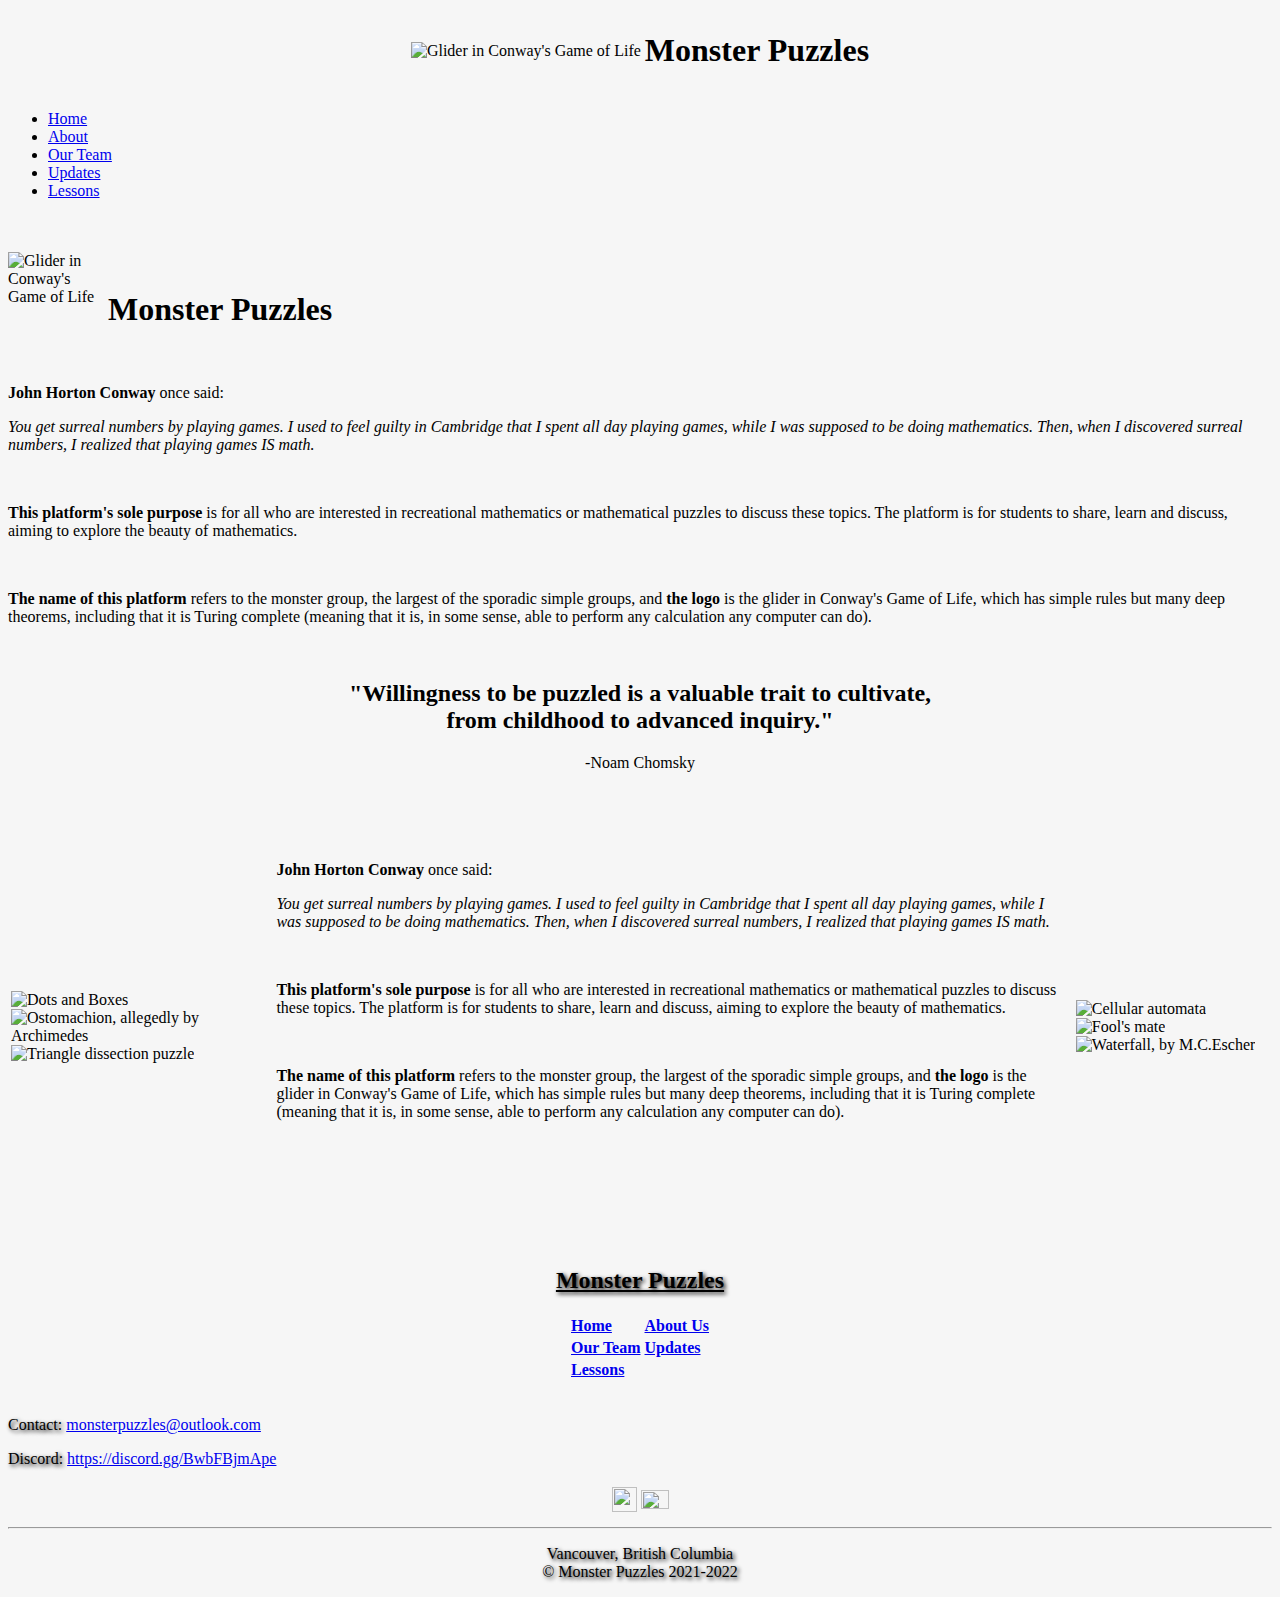
==== index.html @ 11b13d6a "Merge branch 'main' of https://github.com/kevinzhu11111/Monster-Puzzles.github.io" ====
<!DOCTYPE html>
<meta charset="utf-8">
<link rel="stylesheet" type="text/css" 
href="style.css" />
<link rel="shortcut icon" href="logo.ico">
<html>
<head>
<title>
    Homepage
</title>
</head>
<body bgcolor="#F6F6F6">
<center>
<table class="title">
    <tr>
        <td><img src="Glider.png" alt="Glider in Conway's Game of Life"></td>
        <td><h1>Monster Puzzles</h1></td>
    </tr>
    
    
</table>
</center>
    <div class="navbar">
        <ul>
            <li><a href="index.html">Home</a></li>
            <li><a href="about.html">About</a></li>
            <li><a href="team.html">Our Team</a></li>
            <li><a href="updates.html">Updates</a></li>
            <li><a href="lessons.html">Lessons</a></li>
        </ul>
    </div>
<br>
<br>
<img src="Glider.png" alt="Glider in Conway's Game of Life" ALIGN="left" width="100" height="100">
<br>
<h1>
    Monster Puzzles
</h1>
<br>
<p>
    <b>John Horton Conway</b> once said: 
</p>
<p>
    <i>You get surreal numbers by playing games. I used to feel guilty in Cambridge that I spent all 
        day playing games, while I was supposed to be doing mathematics. Then, when I discovered 
        surreal numbers, I realized that playing games IS math. </i>
</p>
<br>
<p>
    <b>This platform's sole purpose</b> is for all who are interested in recreational mathematics 
    or mathematical puzzles to discuss these topics. The platform is for students to share, 
    learn and discuss, aiming to explore the beauty of mathematics. 
</p>
<br>
<p>
    <b>The name of this platform</b> refers to the monster group, the largest of the sporadic simple 
    groups, and <b>the logo</b> is the glider in Conway's Game of Life, which has simple rules but many 
    deep theorems, including that it is Turing complete (meaning that it is, in some sense, able 
    to perform any calculation any computer can do).
</p>

    <div class="indexbg">    
        <br>	
        <center><h2 class="quote2">"Willingness to be puzzled is a valuable trait to cultivate, 
        <br>
        from childhood to advanced inquiry."</h2></center>
        <center><p class="quote">-Noam Chomsky</p></center>
            
        <br>
    </div>
<table>
<tr>
    <td>
        <img src="Dots-boxes.png" alt="Dots and Boxes" width=150 height=150>
        <img src="Ostomachion.png" alt="Ostomachion, allegedly by Archimedes" width=150 
        height=150>
        <img src="Triangle-puzzle.png" alt="Triangle dissection puzzle" width=150 height=150>
    </td>
    <td>
        <br>
        <br>

        
        
        <p>
            <b>John Horton Conway</b> once said: 
        </p>
        <p>
            <i>You get surreal numbers by playing games. I used to feel guilty in Cambridge that I 
                spent all day playing games, while I was supposed to be doing mathematics. Then, 
                when I discovered surreal numbers, I realized that playing games IS math. </i>
        </p>
        <br>
        <p>
            <b>This platform's sole purpose</b> is for all who are interested in recreational 
            mathematics or mathematical puzzles to discuss these topics. The platform is for students 
            to share, learn and discuss, aiming to explore the beauty of mathematics. 
        </p>
        <br>
        <p>
            <b>The name of this platform</b> refers to the monster group, the largest of the sporadic 
            simple groups, and <b>the logo</b> is the glider in Conway's Game of Life, which has 
            simple rules but many deep theorems, including that it is Turing complete (meaning that 
            it is, in some sense, able to perform any calculation any computer can do).
        </p>
        <br>
        <br>
        <br>
        <br>
        <br>
        <br>
    </td>
    <td>
     
    </td>
    <td>
        <img src="Cellular-automata.gif" alt="Cellular automata" width=150 height=150>
        <img src="Fools-mate.jpg" alt="Fool's mate" width=150 height=150>
        <img src="Waterfall.jpg" alt="Waterfall, by M.C.Escher" width=150 height=150>
    </td>
</tr>
</table>

<footer>
    <center><h2 style="text-shadow: 2px 2px 4px #000000;"><b><u>Monster Puzzles</u></b></h2></center>
    <center>
    <table class="space">
    <tr>
        <td>
            <b><a class="nav" href="index.html">Home</a></b>
        </td>
        <td>
            <b><a class="nav" href="about.html">About Us</a></b>
        </td>
    </tr>
    <tr>
        <td>
            <b><a class="nav" href="index.html">Our Team</a></b>
        </td>
        <td>
            <b><a class="nav" href="about.html">Updates</a></b>
        </td>
    </tr>
    <tr>
        <td>
            <b><a class="nav" href="about.html">Lessons</a></b>
        </td>
    </tr>
    </table>
    <br>
    </center>
      <p><span style="text-shadow: 2px 2px 4px #000000;">Contact: </span><a href="mailto:monsterpuzzles@outlook.com">monsterpuzzles@outlook.com</a></p>
      <p><span style="text-shadow: 2px 2px 4px #000000;">Discord: </span><a href="https://discord.gg/BwbFBjmApe">https://discord.gg/BwbFBjmApe</a></p>
        </p>
    <center>
    <table class="title">
        <tr>
            <td><a href="https://discord.gg/BwbFBjmApe" target="_blank"><img src="discord.png" width="25px" height="25px"></a></td>
            <td><a href="https://www.youtube.com/channel/UCwyqGP1kso_FomQ_EFNMQxA" target="_blank"><img src="youtube.png" width="28px" height="19px"></a></td>
        </tr>
    </table>
    </center>

    <hr>
    <center>
      <p style="text-shadow: 2px 2px 4px #000000;">
            Vancouver, British Columbia
            <br>
            © Monster Puzzles 2021-2022
        </p>
    </center>
</footer>
</body>
</html>
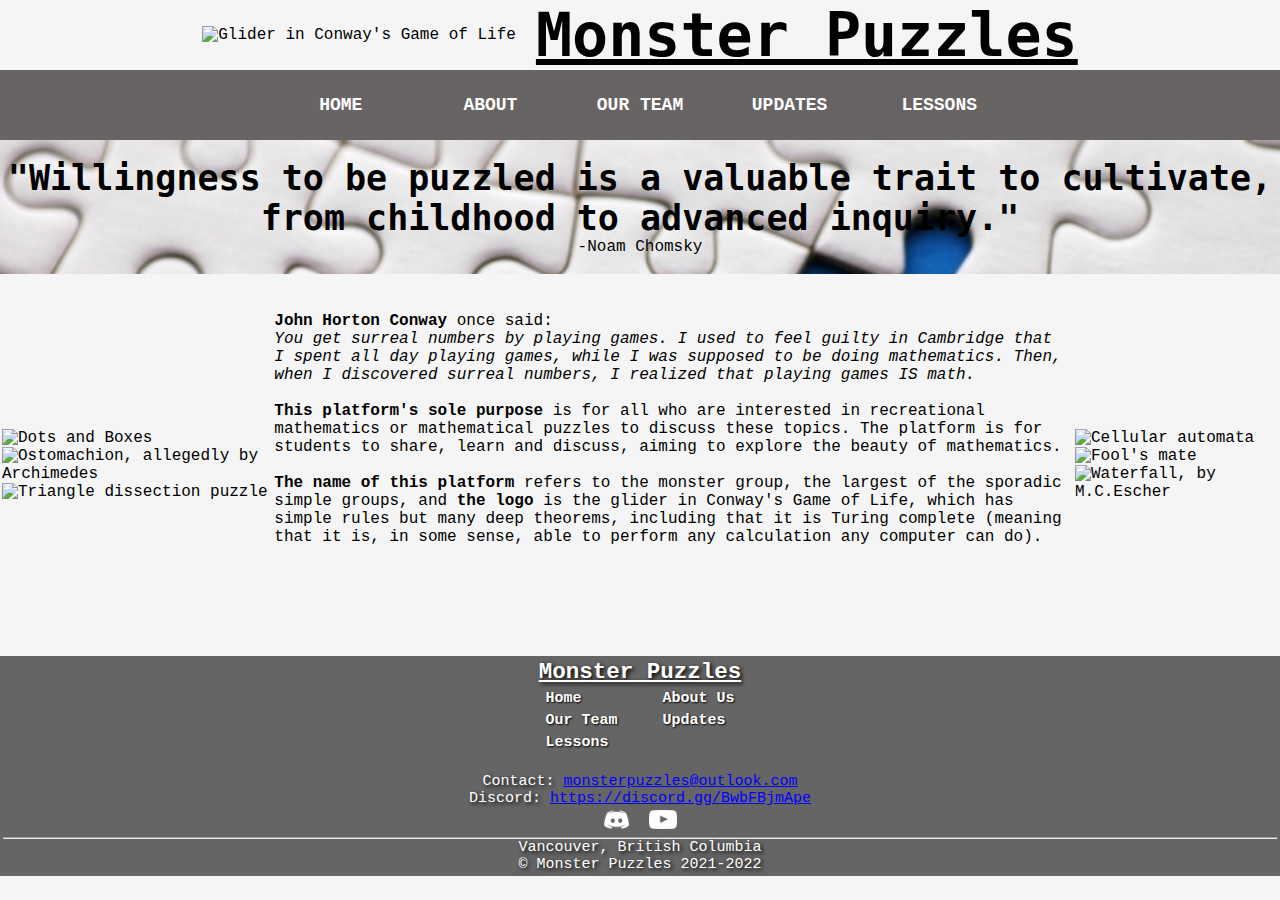
==== commit 6ad52f39: "Merge pull request #5 from kevinzhu11111/main" ====
--- a/index.html
+++ b/index.html
@@ -29,36 +29,6 @@
             <li><a href="lessons.html">Lessons</a></li>
         </ul>
     </div>
-<br>
-<br>
-<img src="Glider.png" alt="Glider in Conway's Game of Life" ALIGN="left" width="100" height="100">
-<br>
-<h1>
-    Monster Puzzles
-</h1>
-<br>
-<p>
-    <b>John Horton Conway</b> once said: 
-</p>
-<p>
-    <i>You get surreal numbers by playing games. I used to feel guilty in Cambridge that I spent all 
-        day playing games, while I was supposed to be doing mathematics. Then, when I discovered 
-        surreal numbers, I realized that playing games IS math. </i>
-</p>
-<br>
-<p>
-    <b>This platform's sole purpose</b> is for all who are interested in recreational mathematics 
-    or mathematical puzzles to discuss these topics. The platform is for students to share, 
-    learn and discuss, aiming to explore the beauty of mathematics. 
-</p>
-<br>
-<p>
-    <b>The name of this platform</b> refers to the monster group, the largest of the sporadic simple 
-    groups, and <b>the logo</b> is the glider in Conway's Game of Life, which has simple rules but many 
-    deep theorems, including that it is Turing complete (meaning that it is, in some sense, able 
-    to perform any calculation any computer can do).
-</p>
-
     <div class="indexbg">    
         <br>	
         <center><h2 class="quote2">"Willingness to be puzzled is a valuable trait to cultivate, 
@@ -135,15 +105,15 @@
     </tr>
     <tr>
         <td>
-            <b><a class="nav" href="index.html">Our Team</a></b>
+            <b><a class="nav" href="team.html">Our Team</a></b>
         </td>
         <td>
-            <b><a class="nav" href="about.html">Updates</a></b>
+            <b><a class="nav" href="updates.html">Updates</a></b>
         </td>
     </tr>
     <tr>
         <td>
-            <b><a class="nav" href="about.html">Lessons</a></b>
+            <b><a class="nav" href="lessons.html">Lessons</a></b>
         </td>
     </tr>
     </table>
--- a/style.css
+++ b/style.css
@@ -0,0 +1,140 @@
+@charset "utf-8";
+/* CSS Document */
+
+* {
+	margin: 0;
+	padding: 0;
+}
+
+.title {
+	border-spacing: 20px 0px;
+}
+
+body {
+	font-family: Consolas, "Andale Mono", "Lucida Console", "Lucida Sans Typewriter", Monaco, "Courier New", "monospace";
+	background-color: #f5f5f5;
+}
+
+.a {
+    width:100; height:100;
+    display: block;
+    margin-left: auto; margin-right: auto;
+}
+
+h1 {
+    text-align: center;
+	font-size: 60px;
+	font-family:monospace;
+	font-weight: 700px;
+	text-decoration: underline;
+}
+
+a:link {
+	color: blue;
+	background-color: transparent;
+  }
+  a:visited {
+	color: blue;
+	background-color: transparent;
+  }
+  a:hover {
+	color: red;
+	background-color: transparent;
+	text-decoration: underline;
+  }
+  a:active {
+	color: yellow;
+	background-color: transparent;
+	text-decoration: underline;
+  }
+.navigate {
+	font-size: 20px;
+}
+
+.navigate span {
+	background-color: #686464;
+	padding-top: 10px;
+	padding-left: 30px;
+	padding-right: 30px;
+	padding-bottom: 10px;
+}
+
+a.nav:link {color:#ffffff;text-decoration:none;}
+a.nav:visited {color:#ffffff;text-decoration:none;}
+a.nav:hover {text-decoration:underline;}
+
+img {
+    align-content: center;
+}
+
+.indexbg {
+	background-image: url(puzzle.jpg);
+	background-repeat: no-repeat;
+	background-size: cover;
+}
+
+.quote {
+	color: black;
+}
+
+.quote2 {
+	font-weight: bold;
+	font-family: monospace;
+	font-size: 35px;
+	color: black;
+}
+
+.nudge {
+	left: 1500x;
+}
+footer {
+	text-align: center;
+	padding: 3px;
+	background-color: #656565;
+	color: white;
+  font-size: 15px;
+  }
+
+.navbar ul {
+	list-style: none;
+	background: #686464;
+	padding: 0;
+	margin: 0;
+	text-align: center;
+}
+
+.navbar li {
+	display: inline-block;
+}
+
+.navbar a {
+	text-decoration: none;
+	color:#ffffff;
+	width: 100px;
+	display: block;
+	padding: 25px 20px;
+	font-size: 18px;
+	text-transform: uppercase;
+	font-weight: bold;
+	text-align: center;
+}
+
+.navbar a:hover {
+	background: #545454;
+}
+
+.space {
+	border-collapse: separate;
+    border-spacing: 45px 5px;
+	text-shadow: 1px 1px 2px #000000;
+}
+
+.text {
+	width: 750px;
+	position:relative; 
+	text-align: left;
+}
+
+.team {
+	width: 500px;
+}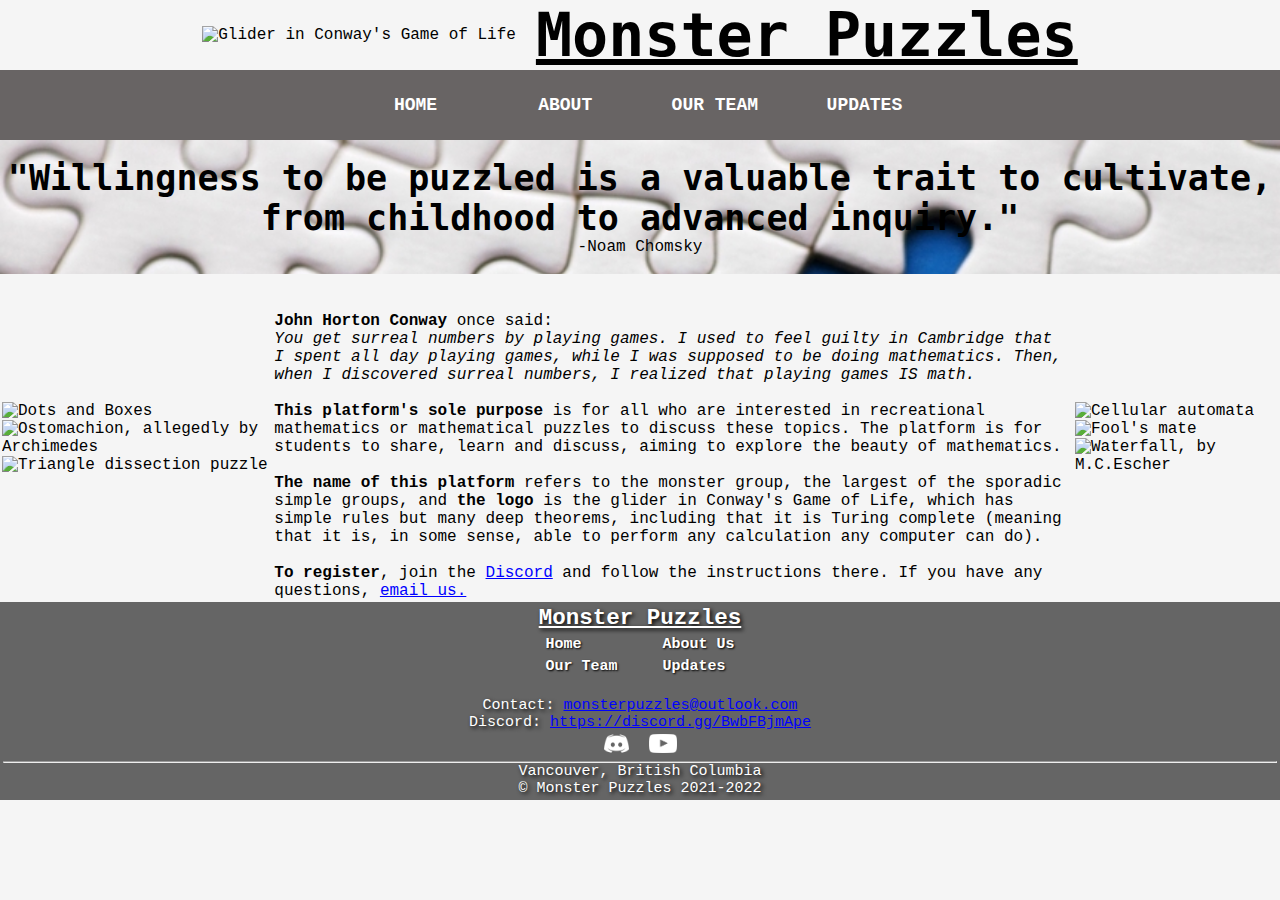
==== commit 8b838c38: "commit" ====
--- a/index.html
+++ b/index.html
@@ -26,7 +26,6 @@
             <li><a href="about.html">About</a></li>
             <li><a href="team.html">Our Team</a></li>
             <li><a href="updates.html">Updates</a></li>
-            <li><a href="lessons.html">Lessons</a></li>
         </ul>
     </div>
     <div class="indexbg">    
@@ -74,10 +73,9 @@
             it is, in some sense, able to perform any calculation any computer can do).
         </p>
         <br>
-        <br>
-        <br>
-        <br>
-        <br>
+            <b>To register</b>, join the <a href="https://discord.gg/BwbFBjmApe">Discord</a> and 
+            follow the instructions there. If you have any questions, 
+            <a href="mailto:monsterpuzzles@outlook.com"> email us. </a>
         <br>
     </td>
     <td>
@@ -111,11 +109,6 @@
             <b><a class="nav" href="updates.html">Updates</a></b>
         </td>
     </tr>
-    <tr>
-        <td>
-            <b><a class="nav" href="lessons.html">Lessons</a></b>
-        </td>
-    </tr>
     </table>
     <br>
     </center>
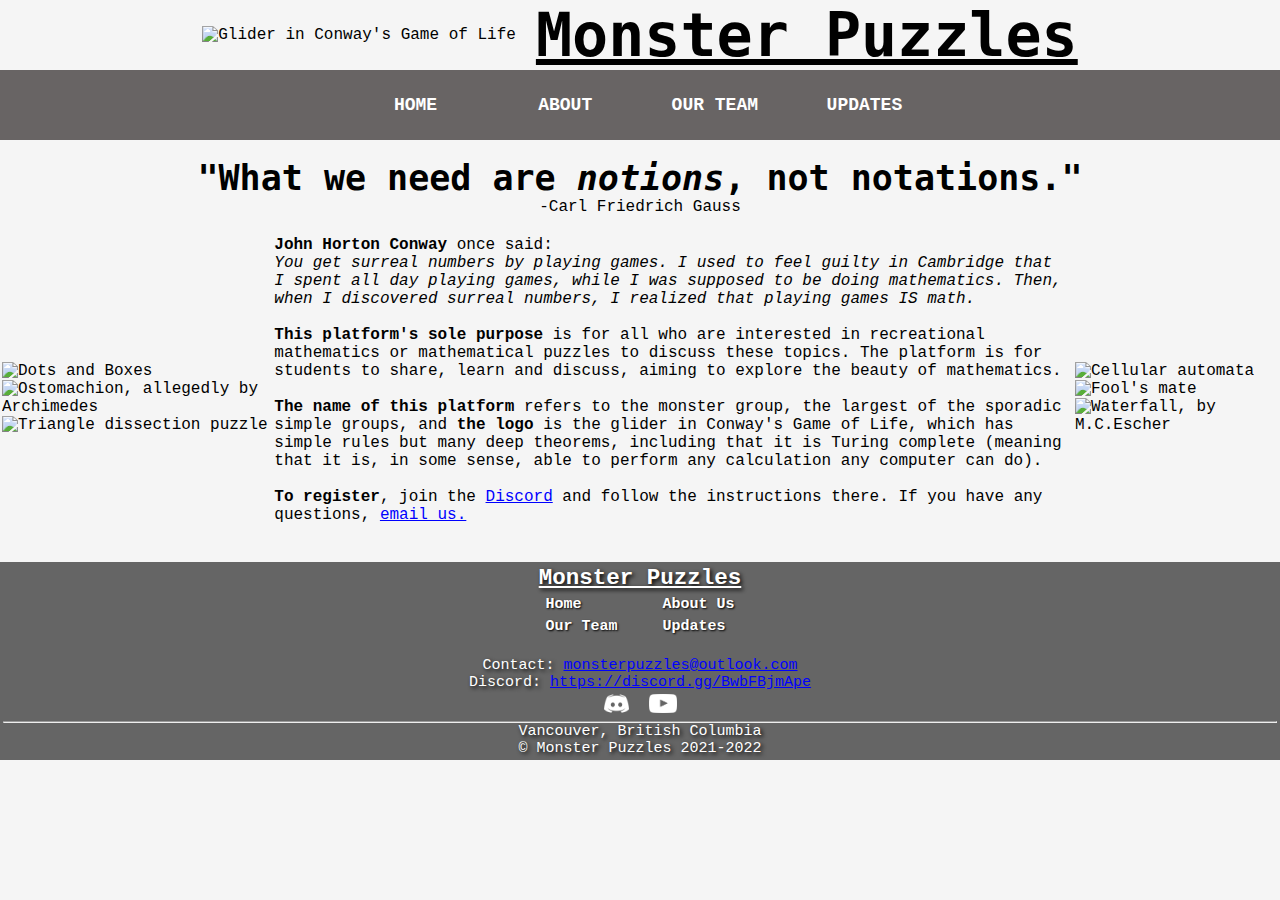
==== commit 4310dc80: "quote" ====
--- a/index.html
+++ b/index.html
@@ -30,11 +30,8 @@
     </div>
     <div class="indexbg">    
         <br>	
-        <center><h2 class="quote2">"Willingness to be puzzled is a valuable trait to cultivate, 
-        <br>
-        from childhood to advanced inquiry."</h2></center>
-        <center><p class="quote">-Noam Chomsky</p></center>
-            
+        <center><h2 class="quote2">"What we need are <i>notions</i>, not notations."</h2></center>
+        <center><p class="quote">-Carl Friedrich Gauss</p></center>
         <br>
     </div>
 <table>
@@ -46,11 +43,6 @@
         <img src="Triangle-puzzle.png" alt="Triangle dissection puzzle" width=150 height=150>
     </td>
     <td>
-        <br>
-        <br>
-
-        
-        
         <p>
             <b>John Horton Conway</b> once said: 
         </p>
@@ -75,7 +67,9 @@
         <br>
             <b>To register</b>, join the <a href="https://discord.gg/BwbFBjmApe">Discord</a> and 
             follow the instructions there. If you have any questions, 
-            <a href="mailto:monsterpuzzles@outlook.com"> email us. </a>
+            <a href="mailto:monsterpuzzles@outlook.com"> email us.</a>
+        <br>
+        <br>
         <br>
     </td>
     <td>
--- a/style.css
+++ b/style.css
@@ -68,7 +68,6 @@
 }
 
 .indexbg {
-	background-image: url(puzzle.jpg);
 	background-repeat: no-repeat;
 	background-size: cover;
 }
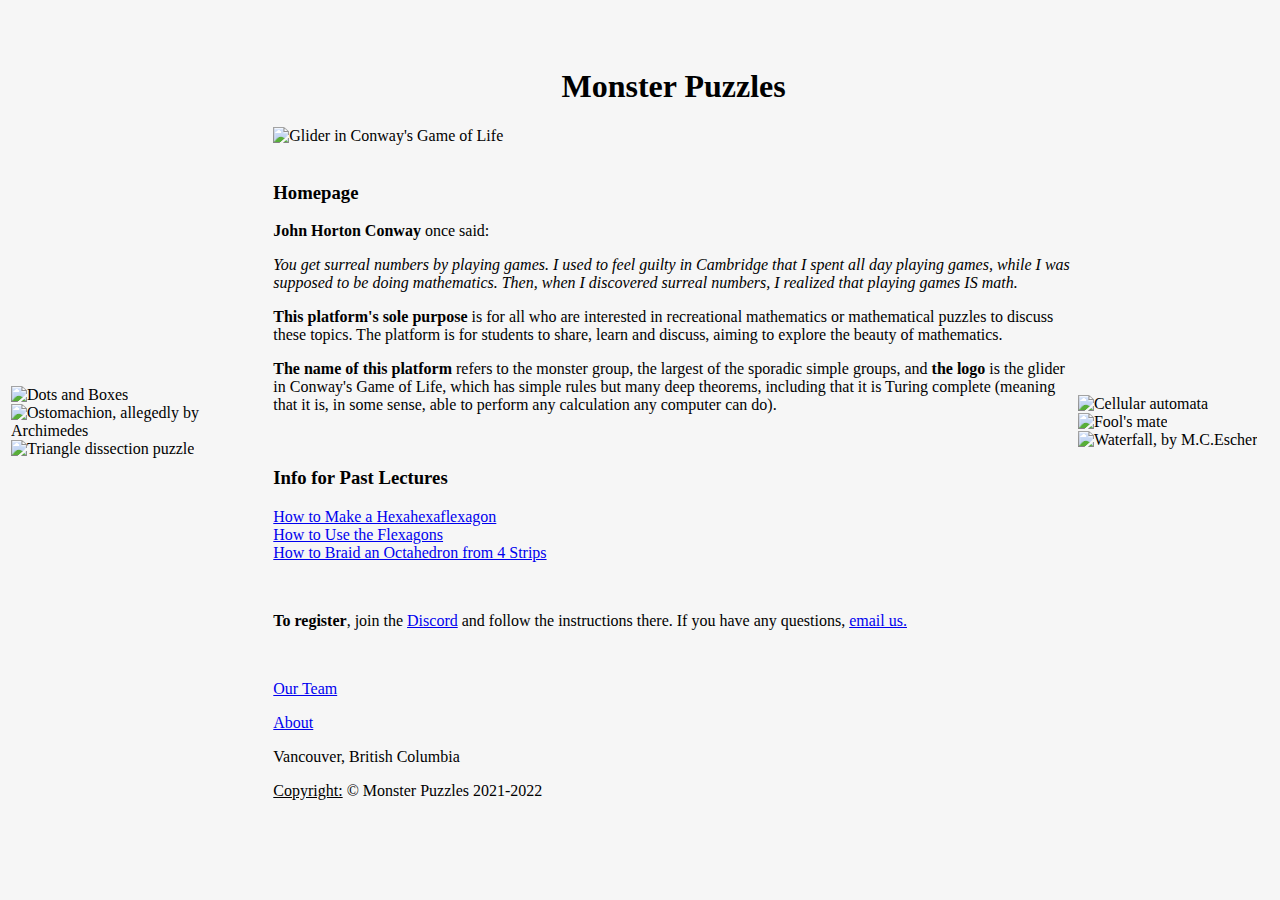
==== commit f3e338eb: "website update" ====
--- a/index.html
+++ b/index.html
@@ -1,39 +1,27 @@
 <!DOCTYPE html>
-<meta charset="utf-8">
-<link rel="stylesheet" type="text/css" 
-href="style.css" />
-<link rel="shortcut icon" href="logo.ico">
 <html>
 <head>
 <title>
-    Homepage
+    Monster Puzzles - Homepage
 </title>
+<style>
+.a
+{
+    width:100; height:100;
+    display: block;
+    margin-left: auto; margin-right: auto;
+}
+h1
+{
+    text-align: center;
+}
+img
+{
+    align-content: center;
+}
+</style>
 </head>
 <body bgcolor="#F6F6F6">
-<center>
-<table class="title">
-    <tr>
-        <td><img src="Glider.png" alt="Glider in Conway's Game of Life"></td>
-        <td><h1>Monster Puzzles</h1></td>
-    </tr>
-    
-    
-</table>
-</center>
-    <div class="navbar">
-        <ul>
-            <li><a href="index.html">Home</a></li>
-            <li><a href="about.html">About</a></li>
-            <li><a href="team.html">Our Team</a></li>
-            <li><a href="updates.html">Updates</a></li>
-        </ul>
-    </div>
-    <div class="indexbg">    
-        <br>	
-        <center><h2 class="quote2">"What we need are <i>notions</i>, not notations."</h2></center>
-        <center><p class="quote">-Carl Friedrich Gauss</p></center>
-        <br>
-    </div>
 <table>
 <tr>
     <td>
@@ -43,6 +31,14 @@
         <img src="Triangle-puzzle.png" alt="Triangle dissection puzzle" width=150 height=150>
     </td>
     <td>
+        <br>
+        <br>
+        <h1>Monster Puzzles</h1>
+        <img src="Glider.png" alt="Glider in Conway's Game of Life" class="a">
+        <br>
+        <h3>
+            Homepage
+        </h3>
         <p>
             <b>John Horton Conway</b> once said: 
         </p>
@@ -51,13 +47,11 @@
                 spent all day playing games, while I was supposed to be doing mathematics. Then, 
                 when I discovered surreal numbers, I realized that playing games IS math. </i>
         </p>
-        <br>
         <p>
             <b>This platform's sole purpose</b> is for all who are interested in recreational 
             mathematics or mathematical puzzles to discuss these topics. The platform is for students 
             to share, learn and discuss, aiming to explore the beauty of mathematics. 
         </p>
-        <br>
         <p>
             <b>The name of this platform</b> refers to the monster group, the largest of the sporadic 
             simple groups, and <b>the logo</b> is the glider in Conway's Game of Life, which has 
@@ -65,15 +59,36 @@
             it is, in some sense, able to perform any calculation any computer can do).
         </p>
         <br>
+        <h3>
+            Info for Past Lectures
+        </h3>
+        <p>
+            <a href="IMG_9919.MOV"> How to Make a Hexahexaflexagon </a>
+            <br>
+            <a href="IMG_9903.MOV"> How to Use the Flexagons </a>
+            <br>
+            <a href="IMG_9983.MOV"> How to Braid an Octahedron from 4 Strips </a>
+        </p>
+        <br>
+        <p>
             <b>To register</b>, join the <a href="https://discord.gg/BwbFBjmApe">Discord</a> and 
             follow the instructions there. If you have any questions, 
-            <a href="mailto:monsterpuzzles@outlook.com"> email us.</a>
+            <a href="mailto:monsterpuzzles@outlook.com"> email us. </a>
+        </p>
         <br>
+        <p>
+            <a href="our_team.html"> Our Team </a>
+        </p>
+        <p>
+            <a href="about.html"> About</a>
+        </p>
+        <p>
+            Vancouver, British Columbia
+        </p>
+        <p>
+            <u>Copyright:</u> © Monster Puzzles 2021-2022
+        </p>
         <br>
-        <br>
-    </td>
-    <td>
-     
     </td>
     <td>
         <img src="Cellular-automata.gif" alt="Cellular automata" width=150 height=150>
@@ -82,50 +97,5 @@
     </td>
 </tr>
 </table>
-
-<footer>
-    <center><h2 style="text-shadow: 2px 2px 4px #000000;"><b><u>Monster Puzzles</u></b></h2></center>
-    <center>
-    <table class="space">
-    <tr>
-        <td>
-            <b><a class="nav" href="index.html">Home</a></b>
-        </td>
-        <td>
-            <b><a class="nav" href="about.html">About Us</a></b>
-        </td>
-    </tr>
-    <tr>
-        <td>
-            <b><a class="nav" href="team.html">Our Team</a></b>
-        </td>
-        <td>
-            <b><a class="nav" href="updates.html">Updates</a></b>
-        </td>
-    </tr>
-    </table>
-    <br>
-    </center>
-      <p><span style="text-shadow: 2px 2px 4px #000000;">Contact: </span><a href="mailto:monsterpuzzles@outlook.com">monsterpuzzles@outlook.com</a></p>
-      <p><span style="text-shadow: 2px 2px 4px #000000;">Discord: </span><a href="https://discord.gg/BwbFBjmApe">https://discord.gg/BwbFBjmApe</a></p>
-        </p>
-    <center>
-    <table class="title">
-        <tr>
-            <td><a href="https://discord.gg/BwbFBjmApe" target="_blank"><img src="discord.png" width="25px" height="25px"></a></td>
-            <td><a href="https://www.youtube.com/channel/UCwyqGP1kso_FomQ_EFNMQxA" target="_blank"><img src="youtube.png" width="28px" height="19px"></a></td>
-        </tr>
-    </table>
-    </center>
-
-    <hr>
-    <center>
-      <p style="text-shadow: 2px 2px 4px #000000;">
-            Vancouver, British Columbia
-            <br>
-            © Monster Puzzles 2021-2022
-        </p>
-    </center>
-</footer>
 </body>
 </html>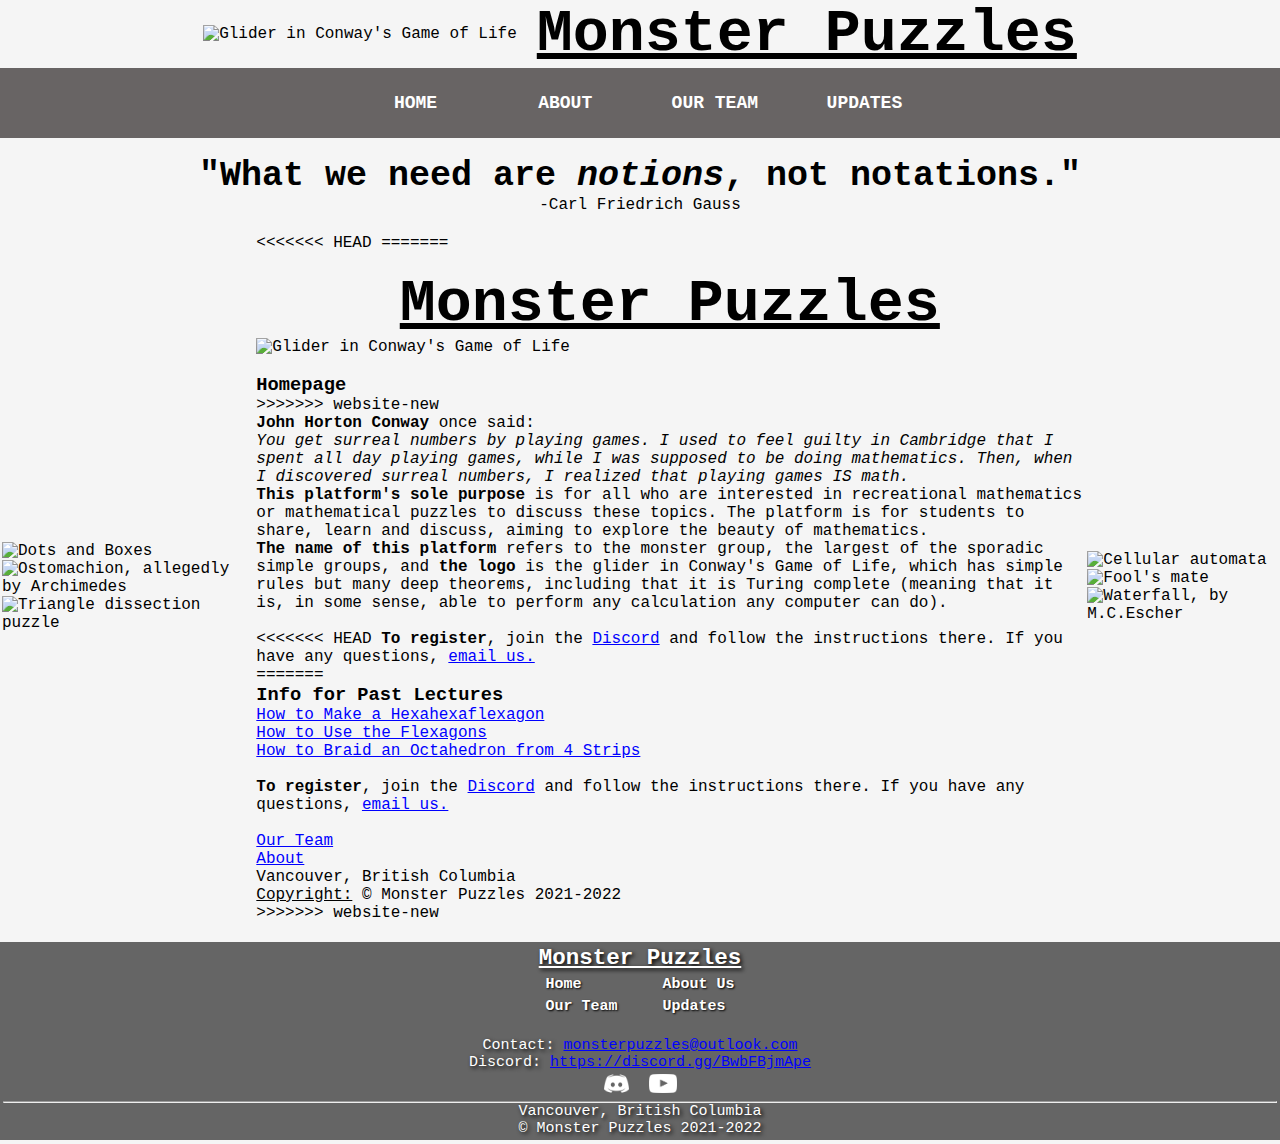
==== commit 2b953829: "commit" ====
--- a/index.html
+++ b/index.html
@@ -1,27 +1,39 @@
 <!DOCTYPE html>
+<meta charset="utf-8">
+<link rel="stylesheet" type="text/css" 
+href="style.css" />
+<link rel="shortcut icon" href="logo.ico">
 <html>
 <head>
 <title>
-    Monster Puzzles - Homepage
+    Homepage
 </title>
-<style>
-.a
-{
-    width:100; height:100;
-    display: block;
-    margin-left: auto; margin-right: auto;
-}
-h1
-{
-    text-align: center;
-}
-img
-{
-    align-content: center;
-}
-</style>
 </head>
 <body bgcolor="#F6F6F6">
+<center>
+<table class="title">
+    <tr>
+        <td><img src="Glider.png" alt="Glider in Conway's Game of Life"></td>
+        <td><h1>Monster Puzzles</h1></td>
+    </tr>
+    
+    
+</table>
+</center>
+    <div class="navbar">
+        <ul>
+            <li><a href="index.html">Home</a></li>
+            <li><a href="about.html">About</a></li>
+            <li><a href="team.html">Our Team</a></li>
+            <li><a href="updates.html">Updates</a></li>
+        </ul>
+    </div>
+    <div class="indexbg">    
+        <br>	
+        <center><h2 class="quote2">"What we need are <i>notions</i>, not notations."</h2></center>
+        <center><p class="quote">-Carl Friedrich Gauss</p></center>
+        <br>
+    </div>
 <table>
 <tr>
     <td>
@@ -31,6 +43,8 @@
         <img src="Triangle-puzzle.png" alt="Triangle dissection puzzle" width=150 height=150>
     </td>
     <td>
+<<<<<<< HEAD
+=======
         <br>
         <br>
         <h1>Monster Puzzles</h1>
@@ -39,6 +53,7 @@
         <h3>
             Homepage
         </h3>
+>>>>>>> website-new
         <p>
             <b>John Horton Conway</b> once said: 
         </p>
@@ -59,6 +74,12 @@
             it is, in some sense, able to perform any calculation any computer can do).
         </p>
         <br>
+<<<<<<< HEAD
+            <b>To register</b>, join the <a href="https://discord.gg/BwbFBjmApe">Discord</a> and 
+            follow the instructions there. If you have any questions, 
+            <a href="mailto:monsterpuzzles@outlook.com"> email us.</a>
+        <br>
+=======
         <h3>
             Info for Past Lectures
         </h3>
@@ -88,7 +109,12 @@
         <p>
             <u>Copyright:</u> © Monster Puzzles 2021-2022
         </p>
+>>>>>>> website-new
         <br>
+        <br>
+    </td>
+    <td>
+     
     </td>
     <td>
         <img src="Cellular-automata.gif" alt="Cellular automata" width=150 height=150>
@@ -97,5 +123,50 @@
     </td>
 </tr>
 </table>
+
+<footer>
+    <center><h2 style="text-shadow: 2px 2px 4px #000000;"><b><u>Monster Puzzles</u></b></h2></center>
+    <center>
+    <table class="space">
+    <tr>
+        <td>
+            <b><a class="nav" href="index.html">Home</a></b>
+        </td>
+        <td>
+            <b><a class="nav" href="about.html">About Us</a></b>
+        </td>
+    </tr>
+    <tr>
+        <td>
+            <b><a class="nav" href="team.html">Our Team</a></b>
+        </td>
+        <td>
+            <b><a class="nav" href="updates.html">Updates</a></b>
+        </td>
+    </tr>
+    </table>
+    <br>
+    </center>
+      <p><span style="text-shadow: 2px 2px 4px #000000;">Contact: </span><a href="mailto:monsterpuzzles@outlook.com">monsterpuzzles@outlook.com</a></p>
+      <p><span style="text-shadow: 2px 2px 4px #000000;">Discord: </span><a href="https://discord.gg/BwbFBjmApe">https://discord.gg/BwbFBjmApe</a></p>
+        </p>
+    <center>
+    <table class="title">
+        <tr>
+            <td><a href="https://discord.gg/BwbFBjmApe" target="_blank"><img src="discord.png" width="25px" height="25px"></a></td>
+            <td><a href="https://www.youtube.com/channel/UCwyqGP1kso_FomQ_EFNMQxA" target="_blank"><img src="youtube.png" width="28px" height="19px"></a></td>
+        </tr>
+    </table>
+    </center>
+
+    <hr>
+    <center>
+      <p style="text-shadow: 2px 2px 4px #000000;">
+            Vancouver, British Columbia
+            <br>
+            © Monster Puzzles 2021-2022
+        </p>
+    </center>
+</footer>
 </body>
 </html>--- a/style.css
+++ b/style.css
@@ -0,0 +1,139 @@
+@charset "utf-8";
+/* CSS Document */
+
+* {
+	margin: 0;
+	padding: 0;
+}
+
+.title {
+	border-spacing: 20px 0px;
+}
+
+body {
+	font-family: Consolas, "Andale Mono", "Lucida Console", "Lucida Sans Typewriter", Monaco, "Courier New", "monospace";
+	background-color: #f5f5f5;
+}
+
+.a {
+    width:100; height:100;
+    display: block;
+    margin-left: auto; margin-right: auto;
+}
+
+h1 {
+    text-align: center;
+	font-size: 60px;
+	font-family:monospace;
+	font-weight: 700px;
+	text-decoration: underline;
+}
+
+a:link {
+	color: blue;
+	background-color: transparent;
+  }
+  a:visited {
+	color: blue;
+	background-color: transparent;
+  }
+  a:hover {
+	color: red;
+	background-color: transparent;
+	text-decoration: underline;
+  }
+  a:active {
+	color: yellow;
+	background-color: transparent;
+	text-decoration: underline;
+  }
+.navigate {
+	font-size: 20px;
+}
+
+.navigate span {
+	background-color: #686464;
+	padding-top: 10px;
+	padding-left: 30px;
+	padding-right: 30px;
+	padding-bottom: 10px;
+}
+
+a.nav:link {color:#ffffff;text-decoration:none;}
+a.nav:visited {color:#ffffff;text-decoration:none;}
+a.nav:hover {text-decoration:underline;}
+
+img {
+    align-content: center;
+}
+
+.indexbg {
+	background-repeat: no-repeat;
+	background-size: cover;
+}
+
+.quote {
+	color: black;
+}
+
+.quote2 {
+	font-weight: bold;
+	font-family: monospace;
+	font-size: 35px;
+	color: black;
+}
+
+.nudge {
+	left: 1500x;
+}
+footer {
+	text-align: center;
+	padding: 3px;
+	background-color: #656565;
+	color: white;
+  font-size: 15px;
+  }
+
+.navbar ul {
+	list-style: none;
+	background: #686464;
+	padding: 0;
+	margin: 0;
+	text-align: center;
+}
+
+.navbar li {
+	display: inline-block;
+}
+
+.navbar a {
+	text-decoration: none;
+	color:#ffffff;
+	width: 100px;
+	display: block;
+	padding: 25px 20px;
+	font-size: 18px;
+	text-transform: uppercase;
+	font-weight: bold;
+	text-align: center;
+}
+
+.navbar a:hover {
+	background: #545454;
+}
+
+.space {
+	border-collapse: separate;
+    border-spacing: 45px 5px;
+	text-shadow: 1px 1px 2px #000000;
+}
+
+.text {
+	width: 750px;
+	position:relative; 
+	text-align: left;
+}
+
+.team {
+	width: 500px;
+}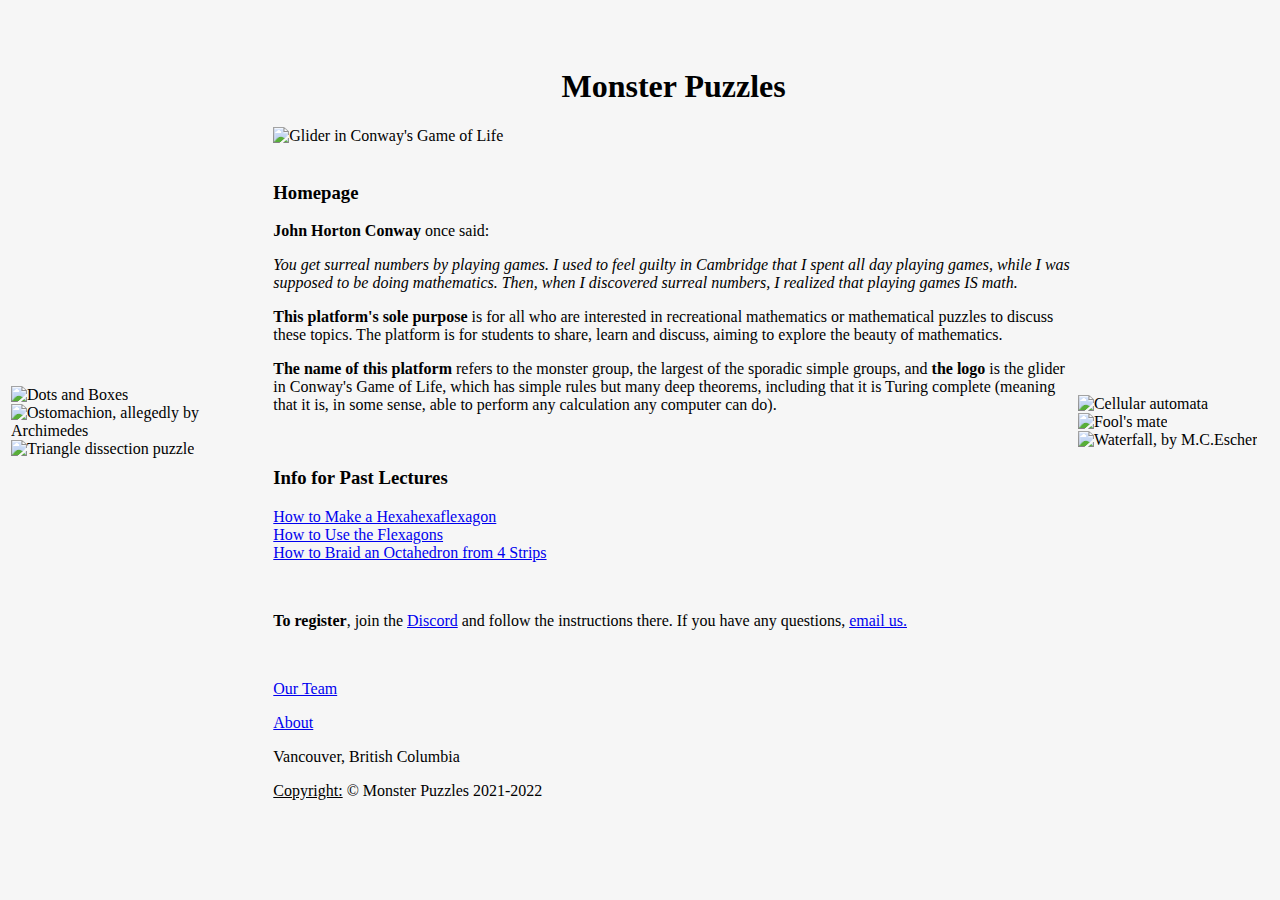
==== commit 7f4e229f: "commit" ====
--- a/index.html
+++ b/index.html
@@ -1,39 +1,27 @@
 <!DOCTYPE html>
-<meta charset="utf-8">
-<link rel="stylesheet" type="text/css" 
-href="style.css" />
-<link rel="shortcut icon" href="logo.ico">
 <html>
 <head>
 <title>
-    Homepage
+    Monster Puzzles - Homepage
 </title>
+<style>
+.a
+{
+    width:100; height:100;
+    display: block;
+    margin-left: auto; margin-right: auto;
+}
+h1
+{
+    text-align: center;
+}
+img
+{
+    align-content: center;
+}
+</style>
 </head>
 <body bgcolor="#F6F6F6">
-<center>
-<table class="title">
-    <tr>
-        <td><img src="Glider.png" alt="Glider in Conway's Game of Life"></td>
-        <td><h1>Monster Puzzles</h1></td>
-    </tr>
-    
-    
-</table>
-</center>
-    <div class="navbar">
-        <ul>
-            <li><a href="index.html">Home</a></li>
-            <li><a href="about.html">About</a></li>
-            <li><a href="team.html">Our Team</a></li>
-            <li><a href="updates.html">Updates</a></li>
-        </ul>
-    </div>
-    <div class="indexbg">    
-        <br>	
-        <center><h2 class="quote2">"What we need are <i>notions</i>, not notations."</h2></center>
-        <center><p class="quote">-Carl Friedrich Gauss</p></center>
-        <br>
-    </div>
 <table>
 <tr>
     <td>
@@ -43,8 +31,6 @@
         <img src="Triangle-puzzle.png" alt="Triangle dissection puzzle" width=150 height=150>
     </td>
     <td>
-<<<<<<< HEAD
-=======
         <br>
         <br>
         <h1>Monster Puzzles</h1>
@@ -53,7 +39,6 @@
         <h3>
             Homepage
         </h3>
->>>>>>> website-new
         <p>
             <b>John Horton Conway</b> once said: 
         </p>
@@ -74,12 +59,6 @@
             it is, in some sense, able to perform any calculation any computer can do).
         </p>
         <br>
-<<<<<<< HEAD
-            <b>To register</b>, join the <a href="https://discord.gg/BwbFBjmApe">Discord</a> and 
-            follow the instructions there. If you have any questions, 
-            <a href="mailto:monsterpuzzles@outlook.com"> email us.</a>
-        <br>
-=======
         <h3>
             Info for Past Lectures
         </h3>
@@ -109,12 +88,7 @@
         <p>
             <u>Copyright:</u> © Monster Puzzles 2021-2022
         </p>
->>>>>>> website-new
         <br>
-        <br>
-    </td>
-    <td>
-     
     </td>
     <td>
         <img src="Cellular-automata.gif" alt="Cellular automata" width=150 height=150>
@@ -123,50 +97,5 @@
     </td>
 </tr>
 </table>
-
-<footer>
-    <center><h2 style="text-shadow: 2px 2px 4px #000000;"><b><u>Monster Puzzles</u></b></h2></center>
-    <center>
-    <table class="space">
-    <tr>
-        <td>
-            <b><a class="nav" href="index.html">Home</a></b>
-        </td>
-        <td>
-            <b><a class="nav" href="about.html">About Us</a></b>
-        </td>
-    </tr>
-    <tr>
-        <td>
-            <b><a class="nav" href="team.html">Our Team</a></b>
-        </td>
-        <td>
-            <b><a class="nav" href="updates.html">Updates</a></b>
-        </td>
-    </tr>
-    </table>
-    <br>
-    </center>
-      <p><span style="text-shadow: 2px 2px 4px #000000;">Contact: </span><a href="mailto:monsterpuzzles@outlook.com">monsterpuzzles@outlook.com</a></p>
-      <p><span style="text-shadow: 2px 2px 4px #000000;">Discord: </span><a href="https://discord.gg/BwbFBjmApe">https://discord.gg/BwbFBjmApe</a></p>
-        </p>
-    <center>
-    <table class="title">
-        <tr>
-            <td><a href="https://discord.gg/BwbFBjmApe" target="_blank"><img src="discord.png" width="25px" height="25px"></a></td>
-            <td><a href="https://www.youtube.com/channel/UCwyqGP1kso_FomQ_EFNMQxA" target="_blank"><img src="youtube.png" width="28px" height="19px"></a></td>
-        </tr>
-    </table>
-    </center>
-
-    <hr>
-    <center>
-      <p style="text-shadow: 2px 2px 4px #000000;">
-            Vancouver, British Columbia
-            <br>
-            © Monster Puzzles 2021-2022
-        </p>
-    </center>
-</footer>
 </body>
 </html>